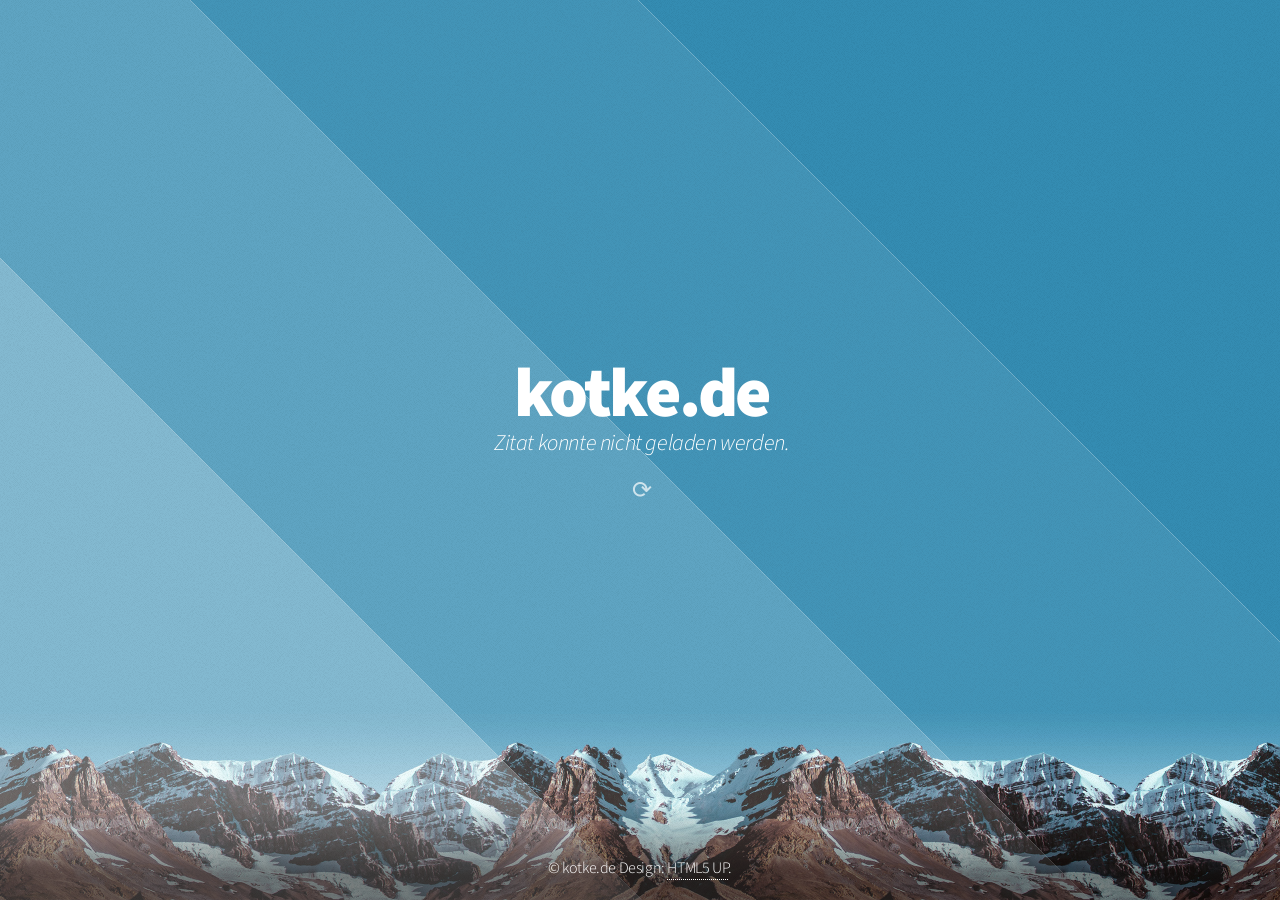
==== index.html @ 7c0cbc13 "Add files via upload" ====
<!DOCTYPE HTML>
<!--
	Aerial by HTML5 UP
	html5up.net | @ajlkn
	Free for personal and commercial use under the CCA 3.0 license (html5up.net/license)
-->
<html>
	<head>
		<title>kotke.de</title>
		<meta charset="utf-8" />
		<meta name="viewport" content="width=device-width, initial-scale=1, user-scalable=no" />
		<link rel="stylesheet" href="assets/css/main.css" />
		<noscript><link rel="stylesheet" href="assets/css/noscript.css" /></noscript>
	</head>
	<body class="is-preload">
		<div id="wrapper">
			<div id="bg"></div>
			<div id="overlay"></div>
			<div id="main">

				<!-- Header -->
					<header id="header">
						<h1>kotke.de</h1>
						
						<section id="zitat-box">
							<blockquote id="quote">
								Lade Zitat...
							</blockquote>

							<p id="author"></p>

							<button id="reload-btn" aria-label="Neues Zitat laden">
								⟳
							</button>
						</section>
					</header>

				<!-- Footer -->
					<footer id="footer">
						<span class="copyright">&copy; kotke.de Design: <a href="http://html5up.net">HTML5 UP</a>.</span>
					</footer>

			</div>
		</div>
		<script>
			window.onload = function() { document.body.classList.remove('is-preload'); }
			window.ontouchmove = function() { return false; }
			window.onorientationchange = function() { document.body.scrollTop = 0; }
		</script>
		<script>
			async function ladeZitat() {
				try {
					const response = await fetch(
						'https://api.zitat-service.de/v1/quote?language=de'
					);

					const data = await response.json();

					document.getElementById('quote').textContent =
						'„' + data.quote + '“';

					document.getElementById('author').textContent =
						data.author
							? '— ' + data.author
							: '';

				} catch (error) {
					document.getElementById('quote').textContent =
						'Zitat konnte nicht geladen werden.';
					document.getElementById('author').textContent = '';
				}
			}

			document
				.getElementById('reload-btn')
				.addEventListener('click', ladeZitat);
			ladeZitat();
			</script>
	</body>
</html>
---- assets/css/main.css ----
@import url("https://fonts.googleapis.com/css?family=Source+Sans+Pro:300,900");
@import url("fontawesome-all.min.css");

/*
	Aerial by HTML5 UP
	html5up.net | @ajlkn
	Free for personal and commercial use under the CCA 3.0 license (html5up.net/license)
*/

html, body, div, span, applet, object,
iframe, h1, h2, h3, h4, h5, h6, p, blockquote,
pre, a, abbr, acronym, address, big, cite,
code, del, dfn, em, img, ins, kbd, q, s, samp,
small, strike, strong, sub, sup, tt, var, b,
u, i, center, dl, dt, dd, ol, ul, li, fieldset,
form, label, legend, table, caption, tbody,
tfoot, thead, tr, th, td, article, aside,
canvas, details, embed, figure, figcaption,
footer, header, hgroup, menu, nav, output, ruby,
section, summary, time, mark, audio, video {
	margin: 0;
	padding: 0;
	border: 0;
	font-size: 100%;
	font: inherit;
	vertical-align: baseline;}

article, aside, details, figcaption, figure,
footer, header, hgroup, menu, nav, section {
	display: block;}

body {
	line-height: 1;
}

ol, ul {
	list-style: none;
}

#reload-btn {
    background: none;
    border: none;
    color: inherit;
    font-size: 1.5rem;
    cursor: pointer;
    padding: 0.25rem;
    transition: transform 0.3s ease, opacity 0.2s ease;
    opacity: 0.7;
}

#reload-btn:hover {
    opacity: 1;
    transform: rotate(180deg);
}

#reload-btn:focus {
    outline: none;
    box-shadow: none;
}

#reload-btn.loading {
    animation: spin .6s linear;
}

@keyframes spin {
    from { transform: rotate(0deg); }
    to   { transform: rotate(360deg); }
}


#quote {
    font-size: 1.4rem;
    font-style: italic;
}

blockquote, q {
	quotes: none;
}

	blockquote:before, blockquote:after, q:before, q:after {
		content: '';
		content: none;
	}

table {
	border-collapse: collapse;
	border-spacing: 0;
}

body {
	-webkit-text-size-adjust: none;
}

mark {
	background-color: transparent;
	color: inherit;
}

input::-moz-focus-inner {
	border: 0;
	padding: 0;
}

input, select, textarea {
	-moz-appearance: none;
	-webkit-appearance: none;
	-ms-appearance: none;
	appearance: none;
}

/* Basic */

	html {
		box-sizing: border-box;
	}

	*, *:before, *:after {
		box-sizing: inherit;
	}

	body {
		background: #fff;
		overflow: hidden;
	}

		body.is-preload *, body.is-preload *:before, body.is-preload *:after {
			-moz-animation: none !important;
			-webkit-animation: none !important;
			-ms-animation: none !important;
			animation: none !important;
			-moz-transition: none !important;
			-webkit-transition: none !important;
			-ms-transition: none !important;
			transition: none !important;
		}

	body, input, select, textarea {
		color: #fff;
		font-family: 'Source Sans Pro', sans-serif;
		font-size: 15pt;
		font-weight: 300 !important;
		letter-spacing: -0.025em;
		line-height: 1.75em;
	}

	a {
		-moz-transition: border-color 0.2s ease-in-out;
		-webkit-transition: border-color 0.2s ease-in-out;
		-ms-transition: border-color 0.2s ease-in-out;
		transition: border-color 0.2s ease-in-out;
		border-bottom: dotted 1px;
		color: inherit;
		outline: 0;
		text-decoration: none;
	}

		a:hover {
			border-color: transparent;
		}

/* Icon */

	.icon {
		text-decoration: none;
		position: relative;
	}

		.icon:before {
			-moz-osx-font-smoothing: grayscale;
			-webkit-font-smoothing: antialiased;
			display: inline-block;
			font-style: normal;
			font-variant: normal;
			text-rendering: auto;
			line-height: 1;
			text-transform: none !important;
			font-family: 'Font Awesome 5 Free';
			font-weight: 400;
		}

		.icon > .label {
			display: none;
		}

		.icon.solid:before {
			font-weight: 900;
		}

		.icon.brands:before {
			font-family: 'Font Awesome 5 Brands';
		}

/* Wrapper */

	@-moz-keyframes wrapper {
		0% {
			opacity: 0;
		}

		100% {
			opacity: 1;
		}
	}

	@-webkit-keyframes wrapper {
		0% {
			opacity: 0;
		}

		100% {
			opacity: 1;
		}
	}

	@-ms-keyframes wrapper {
		0% {
			opacity: 0;
		}

		100% {
			opacity: 1;
		}
	}

	@keyframes wrapper {
		0% {
			opacity: 0;
		}

		100% {
			opacity: 1;
		}
	}

	#wrapper {
		-moz-animation: wrapper 3s forwards;
		-webkit-animation: wrapper 3s forwards;
		-ms-animation: wrapper 3s forwards;
		animation: wrapper 3s forwards;
		height: 100%;
		left: 0;
		opacity: 0;
		position: fixed;
		top: 0;
		width: 100%;
	}

/* BG */

	#bg {
		-moz-animation: bg 60s linear infinite;
		-webkit-animation: bg 60s linear infinite;
		-ms-animation: bg 60s linear infinite;
		animation: bg 60s linear infinite;
		-moz-backface-visibility: hidden;
		-webkit-backface-visibility: hidden;
		-ms-backface-visibility: hidden;
		backface-visibility: hidden;
		-moz-transform: translate3d(0,0,0);
		-webkit-transform: translate3d(0,0,0);
		-ms-transform: translate3d(0,0,0);
		transform: translate3d(0,0,0);
	/* Set your background with this */

		background: #348cb2 url("images/bg.jpg") bottom left;
		background-repeat: repeat-x;
		height: 100%;
		left: 0;
		opacity: 1;
		position: fixed;
		top: 0;
	}

	@-moz-keyframes bg {
		0% {
			-moz-transform: translate3d(0,0,0);
			-webkit-transform: translate3d(0,0,0);
			-ms-transform: translate3d(0,0,0);
			transform: translate3d(0,0,0);
		}

		100% {
			-moz-transform: translate3d(-2250px,0,0);
			-webkit-transform: translate3d(-2250px,0,0);
			-ms-transform: translate3d(-2250px,0,0);
			transform: translate3d(-2250px,0,0);
		}
	}

	@-webkit-keyframes bg {
		0% {
			-moz-transform: translate3d(0,0,0);
			-webkit-transform: translate3d(0,0,0);
			-ms-transform: translate3d(0,0,0);
			transform: translate3d(0,0,0);
		}

		100% {
			-moz-transform: translate3d(-2250px,0,0);
			-webkit-transform: translate3d(-2250px,0,0);
			-ms-transform: translate3d(-2250px,0,0);
			transform: translate3d(-2250px,0,0);
		}
	}

	@-ms-keyframes bg {
		0% {
			-moz-transform: translate3d(0,0,0);
			-webkit-transform: translate3d(0,0,0);
			-ms-transform: translate3d(0,0,0);
			transform: translate3d(0,0,0);
		}

		100% {
			-moz-transform: translate3d(-2250px,0,0);
			-webkit-transform: translate3d(-2250px,0,0);
			-ms-transform: translate3d(-2250px,0,0);
			transform: translate3d(-2250px,0,0);
		}
	}

	@keyframes bg {
		0% {
			-moz-transform: translate3d(0,0,0);
			-webkit-transform: translate3d(0,0,0);
			-ms-transform: translate3d(0,0,0);
			transform: translate3d(0,0,0);
		}

		100% {
			-moz-transform: translate3d(-2250px,0,0);
			-webkit-transform: translate3d(-2250px,0,0);
			-ms-transform: translate3d(-2250px,0,0);
			transform: translate3d(-2250px,0,0);
		}
	}

	#bg {
		background-size: 2250px auto;
		width: 6750px;
	}

/* Overlay */

	@-moz-keyframes overlay {
		0% {
			opacity: 0;
		}

		100% {
			opacity: 1;
		}
	}

	@-webkit-keyframes overlay {
		0% {
			opacity: 0;
		}

		100% {
			opacity: 1;
		}
	}

	@-ms-keyframes overlay {
		0% {
			opacity: 0;
		}

		100% {
			opacity: 1;
		}
	}

	@keyframes overlay {
		0% {
			opacity: 0;
		}

		100% {
			opacity: 1;
		}
	}

	#overlay {
		-moz-animation: overlay 1.5s 1.5s forwards;
		-webkit-animation: overlay 1.5s 1.5s forwards;
		-ms-animation: overlay 1.5s 1.5s forwards;
		animation: overlay 1.5s 1.5s forwards;
		background-attachment: fixed, fixed;
		background-image: url("images/overlay-pattern.png"), url("images/overlay.svg");
		background-position: top left, center center;
		background-repeat: repeat, no-repeat;
		background-size: auto, cover;
		height: 100%;
		left: 0;
		opacity: 0;
		position: fixed;
		top: 0;
		width: 100%;
	}

/* Main */

	#main {
		height: 100%;
		left: 0;
		position: fixed;
		text-align: center;
		top: 0;
		width: 100%;
	}

		#main:before {
			content: '';
			display: inline-block;
			height: 100%;
			margin-right: 0;
			vertical-align: middle;
			width: 1px;
		}

/* Header */

	@-moz-keyframes header {
		0% {
			-moz-transform: translate3d(0,1em,0);
			-webkit-transform: translate3d(0,1em,0);
			-ms-transform: translate3d(0,1em,0);
			transform: translate3d(0,1em,0);
			opacity: 0;
		}

		100% {
			-moz-transform: translate3d(0,0,0);
			-webkit-transform: translate3d(0,0,0);
			-ms-transform: translate3d(0,0,0);
			transform: translate3d(0,0,0);
			opacity: 1;
		}
	}

	@-webkit-keyframes header {
		0% {
			-moz-transform: translate3d(0,1em,0);
			-webkit-transform: translate3d(0,1em,0);
			-ms-transform: translate3d(0,1em,0);
			transform: translate3d(0,1em,0);
			opacity: 0;
		}

		100% {
			-moz-transform: translate3d(0,0,0);
			-webkit-transform: translate3d(0,0,0);
			-ms-transform: translate3d(0,0,0);
			transform: translate3d(0,0,0);
			opacity: 1;
		}
	}

	@-ms-keyframes header {
		0% {
			-moz-transform: translate3d(0,1em,0);
			-webkit-transform: translate3d(0,1em,0);
			-ms-transform: translate3d(0,1em,0);
			transform: translate3d(0,1em,0);
			opacity: 0;
		}

		100% {
			-moz-transform: translate3d(0,0,0);
			-webkit-transform: translate3d(0,0,0);
			-ms-transform: translate3d(0,0,0);
			transform: translate3d(0,0,0);
			opacity: 1;
		}
	}

	@keyframes header {
		0% {
			-moz-transform: translate3d(0,1em,0);
			-webkit-transform: translate3d(0,1em,0);
			-ms-transform: translate3d(0,1em,0);
			transform: translate3d(0,1em,0);
			opacity: 0;
		}

		100% {
			-moz-transform: translate3d(0,0,0);
			-webkit-transform: translate3d(0,0,0);
			-ms-transform: translate3d(0,0,0);
			transform: translate3d(0,0,0);
			opacity: 1;
		}
	}

	@-moz-keyframes nav-icons {
		0% {
			-moz-transform: translate3d(0,1em,0);
			-webkit-transform: translate3d(0,1em,0);
			-ms-transform: translate3d(0,1em,0);
			transform: translate3d(0,1em,0);
			opacity: 0;
		}

		100% {
			-moz-transform: translate3d(0,0,0);
			-webkit-transform: translate3d(0,0,0);
			-ms-transform: translate3d(0,0,0);
			transform: translate3d(0,0,0);
			opacity: 1;
		}
	}

	@-webkit-keyframes nav-icons {
		0% {
			-moz-transform: translate3d(0,1em,0);
			-webkit-transform: translate3d(0,1em,0);
			-ms-transform: translate3d(0,1em,0);
			transform: translate3d(0,1em,0);
			opacity: 0;
		}

		100% {
			-moz-transform: translate3d(0,0,0);
			-webkit-transform: translate3d(0,0,0);
			-ms-transform: translate3d(0,0,0);
			transform: translate3d(0,0,0);
			opacity: 1;
		}
	}

	@-ms-keyframes nav-icons {
		0% {
			-moz-transform: translate3d(0,1em,0);
			-webkit-transform: translate3d(0,1em,0);
			-ms-transform: translate3d(0,1em,0);
			transform: translate3d(0,1em,0);
			opacity: 0;
		}

		100% {
			-moz-transform: translate3d(0,0,0);
			-webkit-transform: translate3d(0,0,0);
			-ms-transform: translate3d(0,0,0);
			transform: translate3d(0,0,0);
			opacity: 1;
		}
	}

	@keyframes nav-icons {
		0% {
			-moz-transform: translate3d(0,1em,0);
			-webkit-transform: translate3d(0,1em,0);
			-ms-transform: translate3d(0,1em,0);
			transform: translate3d(0,1em,0);
			opacity: 0;
		}

		100% {
			-moz-transform: translate3d(0,0,0);
			-webkit-transform: translate3d(0,0,0);
			-ms-transform: translate3d(0,0,0);
			transform: translate3d(0,0,0);
			opacity: 1;
		}
	}

	#header {
		-moz-animation: header 1s 2.25s forwards;
		-webkit-animation: header 1s 2.25s forwards;
		-ms-animation: header 1s 2.25s forwards;
		animation: header 1s 2.25s forwards;
		-moz-backface-visibility: hidden;
		-webkit-backface-visibility: hidden;
		-ms-backface-visibility: hidden;
		backface-visibility: hidden;
		-moz-transform: translate3d(0,0,0);
		-webkit-transform: translate3d(0,0,0);
		-ms-transform: translate3d(0,0,0);
		transform: translate3d(0,0,0);
		cursor: default;
		display: inline-block;
		opacity: 0;
		position: relative;
		text-align: center;
		top: -1em;
		vertical-align: middle;
		width: 90%;
	}

		#header h1 {
			font-size: 4.35em;
			font-weight: 900;
			letter-spacing: -0.035em;
			line-height: 1em;
		}

		#header p {
			font-size: 1.25em;
			margin: 0.75em 0 0.25em 0;
			opacity: 0.75;
		}

		#header nav {
			margin: 1.5em 0 0 0;
		}

			#header nav li {
				-moz-animation: nav-icons 0.5s ease-in-out forwards;
				-webkit-animation: nav-icons 0.5s ease-in-out forwards;
				-ms-animation: nav-icons 0.5s ease-in-out forwards;
				animation: nav-icons 0.5s ease-in-out forwards;
				-moz-backface-visibility: hidden;
				-webkit-backface-visibility: hidden;
				-ms-backface-visibility: hidden;
				backface-visibility: hidden;
				-moz-transform: translate3d(0,0,0);
				-webkit-transform: translate3d(0,0,0);
				-ms-transform: translate3d(0,0,0);
				transform: translate3d(0,0,0);
				display: inline-block;
				height: 5.35em;
				line-height: 5.885em;
				opacity: 0;
				position: relative;
				top: 0;
				width: 5.35em;
			}

				#header nav li:nth-child(1) {
					-moz-animation-delay: 2.5s;
					-webkit-animation-delay: 2.5s;
					-ms-animation-delay: 2.5s;
					animation-delay: 2.5s;
				}

				#header nav li:nth-child(2) {
					-moz-animation-delay: 2.75s;
					-webkit-animation-delay: 2.75s;
					-ms-animation-delay: 2.75s;
					animation-delay: 2.75s;
				}

				#header nav li:nth-child(3) {
					-moz-animation-delay: 3s;
					-webkit-animation-delay: 3s;
					-ms-animation-delay: 3s;
					animation-delay: 3s;
				}

				#header nav li:nth-child(4) {
					-moz-animation-delay: 3.25s;
					-webkit-animation-delay: 3.25s;
					-ms-animation-delay: 3.25s;
					animation-delay: 3.25s;
				}

				#header nav li:nth-child(5) {
					-moz-animation-delay: 3.5s;
					-webkit-animation-delay: 3.5s;
					-ms-animation-delay: 3.5s;
					animation-delay: 3.5s;
				}

				#header nav li:nth-child(6) {
					-moz-animation-delay: 3.75s;
					-webkit-animation-delay: 3.75s;
					-ms-animation-delay: 3.75s;
					animation-delay: 3.75s;
				}

				#header nav li:nth-child(7) {
					-moz-animation-delay: 4s;
					-webkit-animation-delay: 4s;
					-ms-animation-delay: 4s;
					animation-delay: 4s;
				}

				#header nav li:nth-child(8) {
					-moz-animation-delay: 4.25s;
					-webkit-animation-delay: 4.25s;
					-ms-animation-delay: 4.25s;
					animation-delay: 4.25s;
				}

				#header nav li:nth-child(9) {
					-moz-animation-delay: 4.5s;
					-webkit-animation-delay: 4.5s;
					-ms-animation-delay: 4.5s;
					animation-delay: 4.5s;
				}

				#header nav li:nth-child(10) {
					-moz-animation-delay: 4.75s;
					-webkit-animation-delay: 4.75s;
					-ms-animation-delay: 4.75s;
					animation-delay: 4.75s;
				}

			#header nav a {
				-webkit-tap-highlight-color: rgba(0, 0, 0, 0);
				-webkit-touch-callout: none;
				border: 0;
				display: inline-block;
			}

				#header nav a:before {
					-moz-transition: all 0.2s ease-in-out;
					-webkit-transition: all 0.2s ease-in-out;
					-ms-transition: all 0.2s ease-in-out;
					transition: all 0.2s ease-in-out;
					border-radius: 100%;
					border: solid 1px #fff;
					display: block;
					font-size: 1.75em;
					height: 2.5em;
					line-height: 2.5em;
					position: relative;
					text-align: center;
					top: 0;
					width: 2.5em;
				}

				#header nav a:hover {
					font-size: 1.1em;
				}

					#header nav a:hover:before {
						background-color: rgba(255, 255, 255, 0.175);
						color: #fff;
					}

				#header nav a:active {
					font-size: 0.95em;
					background: none;
				}

					#header nav a:active:before {
						background-color: rgba(255, 255, 255, 0.35);
						color: #fff;
					}

				#header nav a span {
					display: none;
				}

/* Footer */

	#footer {
		background-image: -moz-linear-gradient(top, rgba(0,0,0,0), rgba(0,0,0,0.5) 75%);
		background-image: -webkit-linear-gradient(top, rgba(0,0,0,0), rgba(0,0,0,0.5) 75%);
		background-image: -ms-linear-gradient(top, rgba(0,0,0,0), rgba(0,0,0,0.5) 75%);
		background-image: linear-gradient(top, rgba(0,0,0,0), rgba(0,0,0,0.5) 75%);
		bottom: 0;
		cursor: default;
		height: 6em;
		left: 0;
		line-height: 8em;
		position: absolute;
		text-align: center;
		width: 100%;
	}

/* Wide */

	@media screen and (max-width: 1680px) {

		/* Basic */

			body, input, select, textarea {
				font-size: 13pt;
			}

		/* BG */

			@-moz-keyframes bg {
				0% {
					-moz-transform: translate3d(0,0,0);
					-webkit-transform: translate3d(0,0,0);
					-ms-transform: translate3d(0,0,0);
					transform: translate3d(0,0,0);
				}

				100% {
					-moz-transform: translate3d(-1500px,0,0);
					-webkit-transform: translate3d(-1500px,0,0);
					-ms-transform: translate3d(-1500px,0,0);
					transform: translate3d(-1500px,0,0);
				}

	}

		@-webkit-keyframes bg {
			0% {
				-moz-transform: translate3d(0,0,0);
				-webkit-transform: translate3d(0,0,0);
				-ms-transform: translate3d(0,0,0);
				transform: translate3d(0,0,0);
			}

			100% {
				-moz-transform: translate3d(-1500px,0,0);
				-webkit-transform: translate3d(-1500px,0,0);
				-ms-transform: translate3d(-1500px,0,0);
				transform: translate3d(-1500px,0,0);
			}
			}

		@-ms-keyframes bg {
			0% {
				-moz-transform: translate3d(0,0,0);
				-webkit-transform: translate3d(0,0,0);
				-ms-transform: translate3d(0,0,0);
				transform: translate3d(0,0,0);
			}

			100% {
				-moz-transform: translate3d(-1500px,0,0);
				-webkit-transform: translate3d(-1500px,0,0);
				-ms-transform: translate3d(-1500px,0,0);
				transform: translate3d(-1500px,0,0);
			}
		}

		@keyframes bg {
			0% {
				-moz-transform: translate3d(0,0,0);
				-webkit-transform: translate3d(0,0,0);
				-ms-transform: translate3d(0,0,0);
				transform: translate3d(0,0,0);
			}

			100% {
				-moz-transform: translate3d(-1500px,0,0);
				-webkit-transform: translate3d(-1500px,0,0);
				-ms-transform: translate3d(-1500px,0,0);
				transform: translate3d(-1500px,0,0);
			}
		}

		#bg {
			background-size: 1500px auto;
			width: 4500px;
		} }

/* Normal */

	@media screen and (max-width: 1280px) {

		/* Basic */

			body, input, select, textarea {
				font-size: 12pt;
			}

		/* BG */

			@-moz-keyframes bg {
				0% {
					-moz-transform: translate3d(0,0,0);
					-webkit-transform: translate3d(0,0,0);
					-ms-transform: translate3d(0,0,0);
					transform: translate3d(0,0,0);
				}

				100% {
					-moz-transform: translate3d(-750px,0,0);
					-webkit-transform: translate3d(-750px,0,0);
					-ms-transform: translate3d(-750px,0,0);
					transform: translate3d(-750px,0,0);
				}

	}

		@-webkit-keyframes bg {
			0% {
				-moz-transform: translate3d(0,0,0);
				-webkit-transform: translate3d(0,0,0);
				-ms-transform: translate3d(0,0,0);
				transform: translate3d(0,0,0);
			}

			100% {
				-moz-transform: translate3d(-750px,0,0);
				-webkit-transform: translate3d(-750px,0,0);
				-ms-transform: translate3d(-750px,0,0);
				transform: translate3d(-750px,0,0);
			}
			}

		@-ms-keyframes bg {
			0% {
				-moz-transform: translate3d(0,0,0);
				-webkit-transform: translate3d(0,0,0);
				-ms-transform: translate3d(0,0,0);
				transform: translate3d(0,0,0);
			}

			100% {
				-moz-transform: translate3d(-750px,0,0);
				-webkit-transform: translate3d(-750px,0,0);
				-ms-transform: translate3d(-750px,0,0);
				transform: translate3d(-750px,0,0);
			}
		}

		@keyframes bg {
			0% {
				-moz-transform: translate3d(0,0,0);
				-webkit-transform: translate3d(0,0,0);
				-ms-transform: translate3d(0,0,0);
				transform: translate3d(0,0,0);
			}

			100% {
				-moz-transform: translate3d(-750px,0,0);
				-webkit-transform: translate3d(-750px,0,0);
				-ms-transform: translate3d(-750px,0,0);
				transform: translate3d(-750px,0,0);
			}
		}

		#bg {
			background-size: 750px auto;
			width: 2250px;
		} }

/* Mobile */

	@media screen and (max-width: 736px) {

		/* Basic */

			body {
				min-width: 320px;
			}

			body, input, select, textarea {
				font-size: 11pt;
			}

		/* BG */

			@-moz-keyframes bg {
				0% {
					-moz-transform: translate3d(0,0,0);
					-webkit-transform: translate3d(0,0,0);
					-ms-transform: translate3d(0,0,0);
					transform: translate3d(0,0,0);
				}

				100% {
					-moz-transform: translate3d(-300px,0,0);
					-webkit-transform: translate3d(-300px,0,0);
					-ms-transform: translate3d(-300px,0,0);
					transform: translate3d(-300px,0,0);
				}

	}

		@-webkit-keyframes bg {
			0% {
				-moz-transform: translate3d(0,0,0);
				-webkit-transform: translate3d(0,0,0);
				-ms-transform: translate3d(0,0,0);
				transform: translate3d(0,0,0);
			}

			100% {
				-moz-transform: translate3d(-300px,0,0);
				-webkit-transform: translate3d(-300px,0,0);
				-ms-transform: translate3d(-300px,0,0);
				transform: translate3d(-300px,0,0);
			}
			}

		@-ms-keyframes bg {
			0% {
				-moz-transform: translate3d(0,0,0);
				-webkit-transform: translate3d(0,0,0);
				-ms-transform: translate3d(0,0,0);
				transform: translate3d(0,0,0);
			}

			100% {
				-moz-transform: translate3d(-300px,0,0);
				-webkit-transform: translate3d(-300px,0,0);
				-ms-transform: translate3d(-300px,0,0);
				transform: translate3d(-300px,0,0);
			}
		}

		@keyframes bg {
			0% {
				-moz-transform: translate3d(0,0,0);
				-webkit-transform: translate3d(0,0,0);
				-ms-transform: translate3d(0,0,0);
				transform: translate3d(0,0,0);
			}

			100% {
				-moz-transform: translate3d(-300px,0,0);
				-webkit-transform: translate3d(-300px,0,0);
				-ms-transform: translate3d(-300px,0,0);
				transform: translate3d(-300px,0,0);
			}
		}

		#bg {
			background-size: 300px auto;
			width: 900px;
		}

	/* Header */

		#header h1 {
			font-size: 2.5em;
		}

		#header p {
			font-size: 1em;
		}

		#header nav {
			font-size: 1em;
		}

			#header nav a:hover {
				font-size: 1em;
			}

			#header nav a:active {
				font-size: 1em;
			} }

/* Mobile (Portrait) */

	@media screen and (max-width: 480px) {

		/* BG */

			@-moz-keyframes bg {
				0% {
					-moz-transform: translate3d(0,0,0);
					-webkit-transform: translate3d(0,0,0);
					-ms-transform: translate3d(0,0,0);
					transform: translate3d(0,0,0);
				}

				100% {
					-moz-transform: translate3d(-412.5px,0,0);
					-webkit-transform: translate3d(-412.5px,0,0);
					-ms-transform: translate3d(-412.5px,0,0);
					transform: translate3d(-412.5px,0,0);
				}

	}

		@-webkit-keyframes bg {
			0% {
				-moz-transform: translate3d(0,0,0);
				-webkit-transform: translate3d(0,0,0);
				-ms-transform: translate3d(0,0,0);
				transform: translate3d(0,0,0);
			}

			100% {
				-moz-transform: translate3d(-412.5px,0,0);
				-webkit-transform: translate3d(-412.5px,0,0);
				-ms-transform: translate3d(-412.5px,0,0);
				transform: translate3d(-412.5px,0,0);
			}
			}

		@-ms-keyframes bg {
			0% {
				-moz-transform: translate3d(0,0,0);
				-webkit-transform: translate3d(0,0,0);
				-ms-transform: translate3d(0,0,0);
				transform: translate3d(0,0,0);
			}

			100% {
				-moz-transform: translate3d(-412.5px,0,0);
				-webkit-transform: translate3d(-412.5px,0,0);
				-ms-transform: translate3d(-412.5px,0,0);
				transform: translate3d(-412.5px,0,0);
			}
		}

		@keyframes bg {
			0% {
				-moz-transform: translate3d(0,0,0);
				-webkit-transform: translate3d(0,0,0);
				-ms-transform: translate3d(0,0,0);
				transform: translate3d(0,0,0);
			}

			100% {
				-moz-transform: translate3d(-412.5px,0,0);
				-webkit-transform: translate3d(-412.5px,0,0);
				-ms-transform: translate3d(-412.5px,0,0);
				transform: translate3d(-412.5px,0,0);
			}
		}

		#bg {
			background-size: 412.5px auto;
			width: 1237.5px;
		}

	/* Header */

		#header nav {
			padding: 0 1em;
		} }
---- assets/css/noscript.css ----
/*
	Aerial by HTML5 UP
	html5up.net | @ajlkn
	Free for personal and commercial use under the CCA 3.0 license (html5up.net/license)
*/

/* Wrapper */

	#wrapper {
		opacity: 1 !important;
	}

/* Overlay */

	#overlay {
		opacity: 1 !important;
	}

/* Header */

	#header {
		opacity: 1 !important;
	}

		#header nav li {
			opacity: 1 !important;
		}
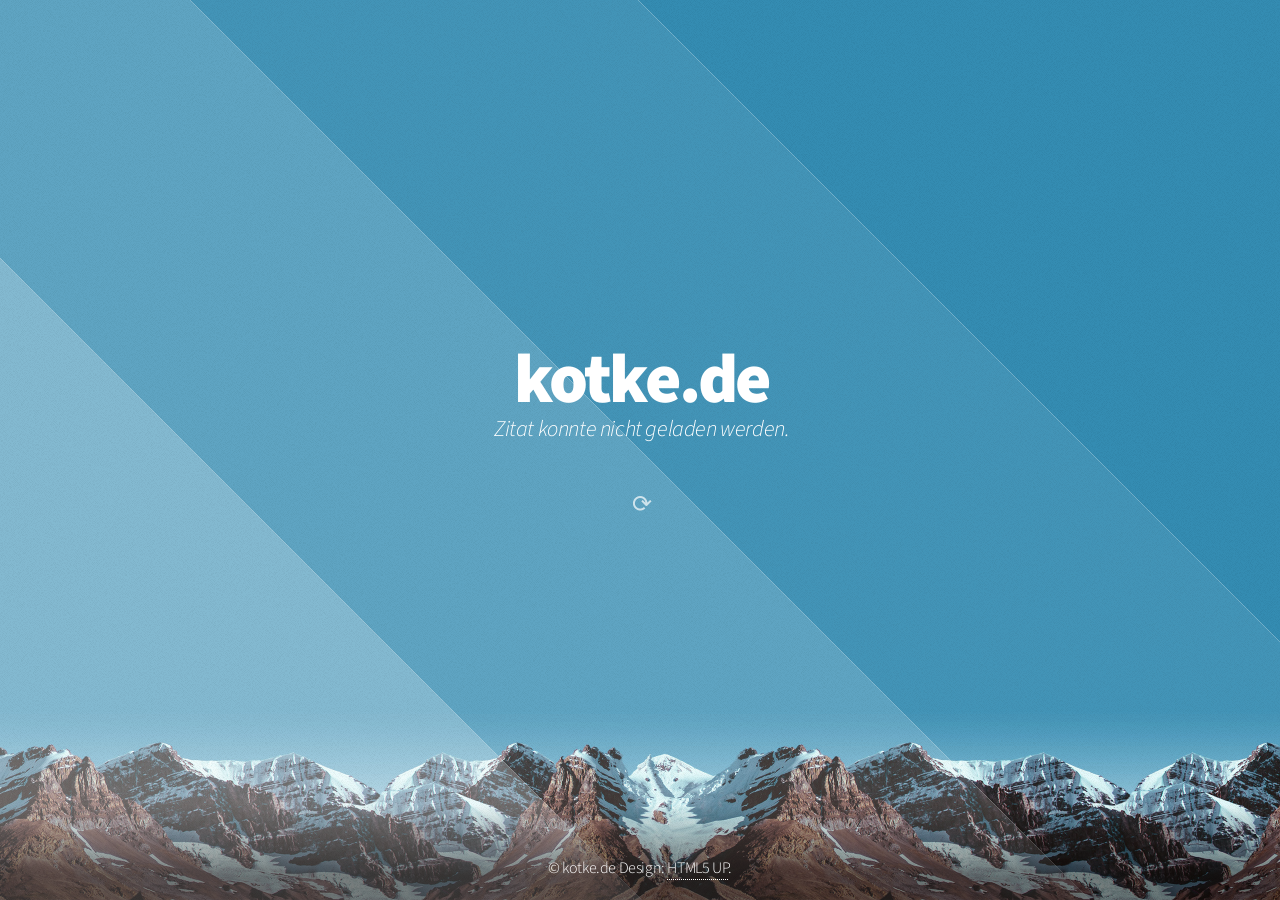
==== commit 6c2ca6d2: "Update index.html" ====
--- a/index.html
+++ b/index.html
@@ -27,7 +27,7 @@
 								Lade Zitat...
 							</blockquote>
 
-							<p id="author"></p>
+							<p id="author"></p><br>
 
 							<button id="reload-btn" aria-label="Neues Zitat laden">
 								⟳
@@ -77,4 +77,4 @@
 			ladeZitat();
 			</script>
 	</body>
-</html>+</html>
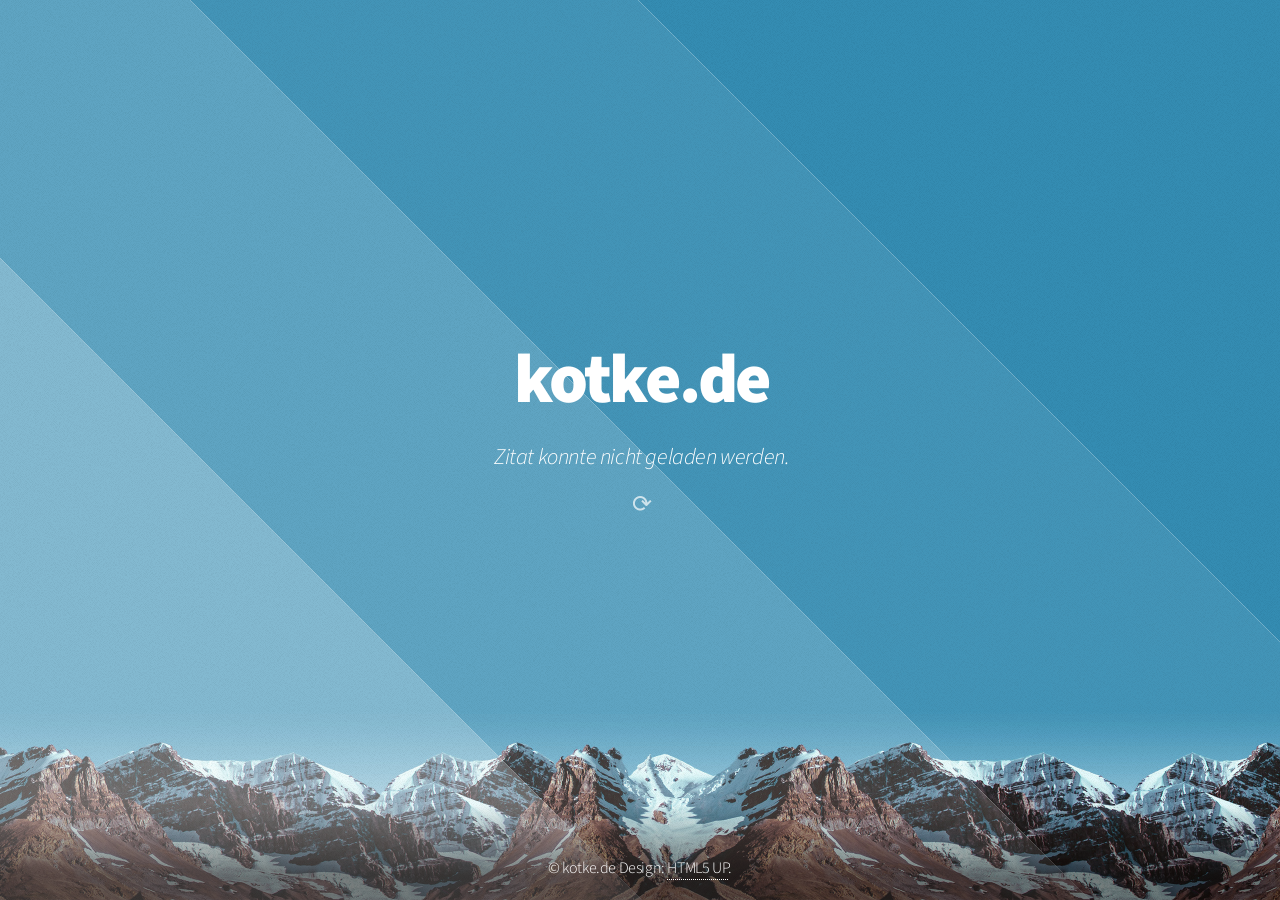
==== commit d637d305: "Update index.html" ====
--- a/index.html
+++ b/index.html
@@ -21,13 +21,13 @@
 				<!-- Header -->
 					<header id="header">
 						<h1>kotke.de</h1>
-						
+						<br>
 						<section id="zitat-box">
 							<blockquote id="quote">
 								Lade Zitat...
 							</blockquote>
 
-							<p id="author"></p><br>
+							<p id="author"></p>
 
 							<button id="reload-btn" aria-label="Neues Zitat laden">
 								⟳
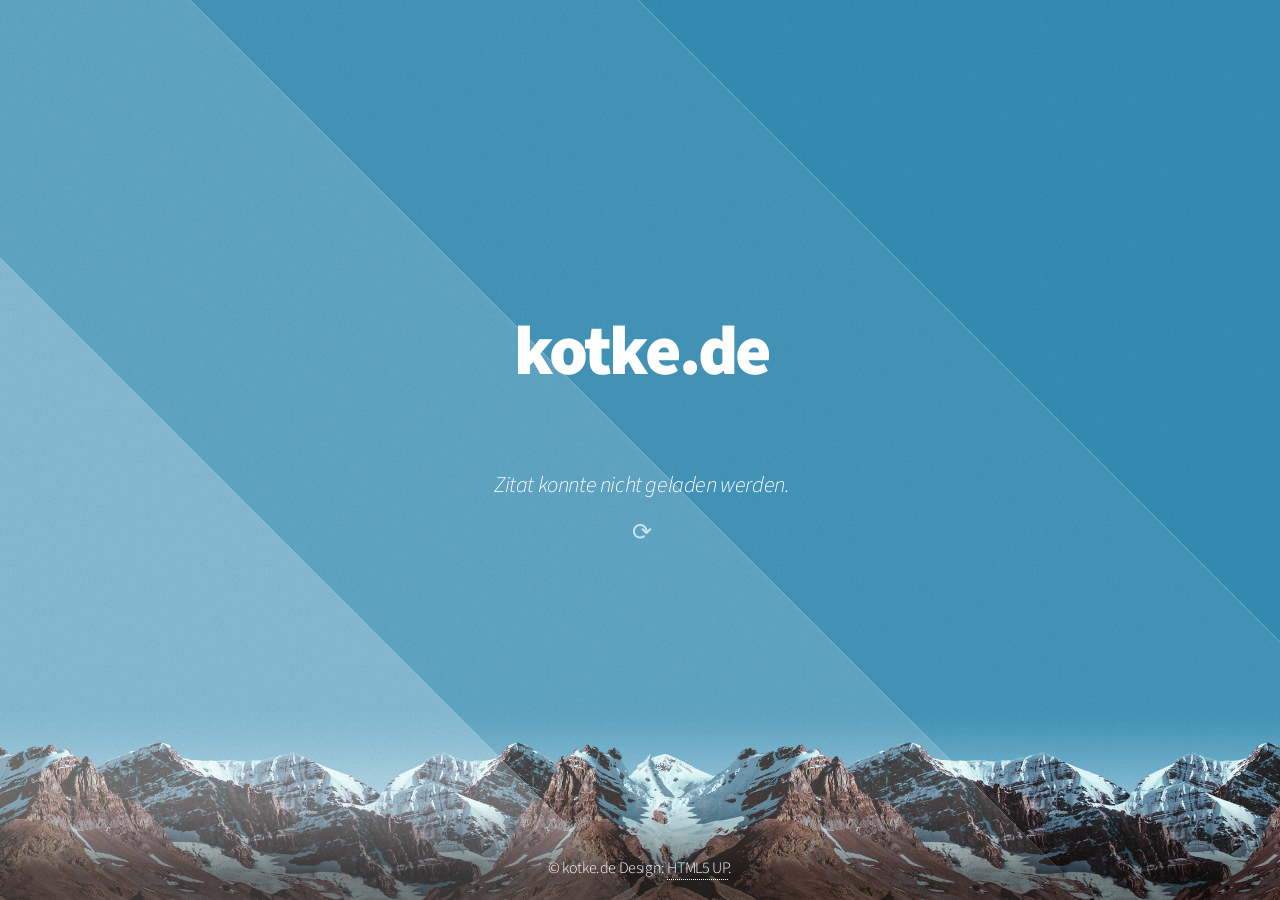
==== commit 349e1b0c: "Update index.html" ====
--- a/index.html
+++ b/index.html
@@ -21,7 +21,7 @@
 				<!-- Header -->
 					<header id="header">
 						<h1>kotke.de</h1>
-						<br>
+						<br><br><br>
 						<section id="zitat-box">
 							<blockquote id="quote">
 								Lade Zitat...
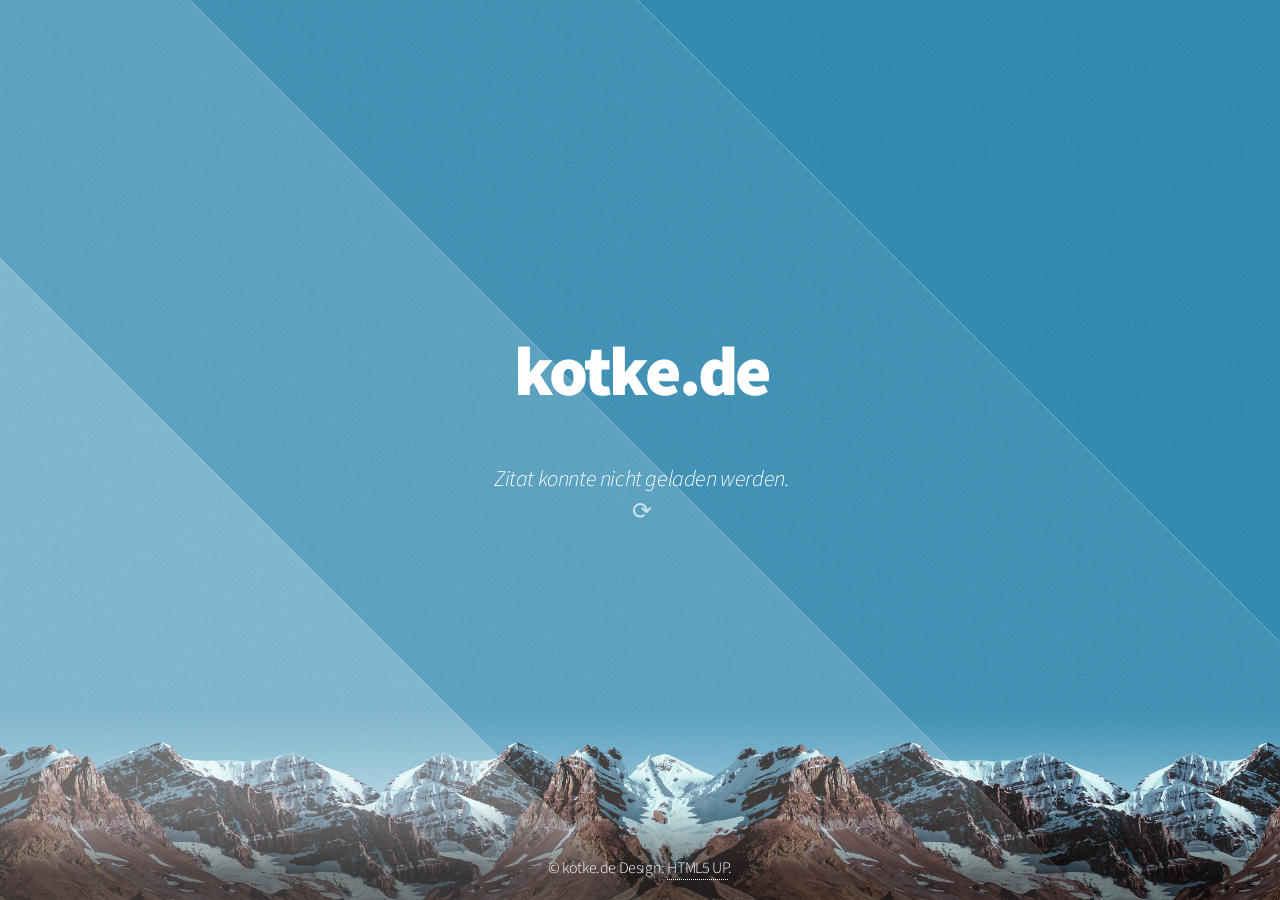
==== commit 2ac8a442: "Update index.html" ====
--- a/index.html
+++ b/index.html
@@ -21,14 +21,12 @@
 				<!-- Header -->
 					<header id="header">
 						<h1>kotke.de</h1>
-						<br><br><br>
+						<br><br>
 						<section id="zitat-box">
 							<blockquote id="quote">
 								Lade Zitat...
 							</blockquote>
-
-							<p id="author"></p>
-
+							
 							<button id="reload-btn" aria-label="Neues Zitat laden">
 								⟳
 							</button>
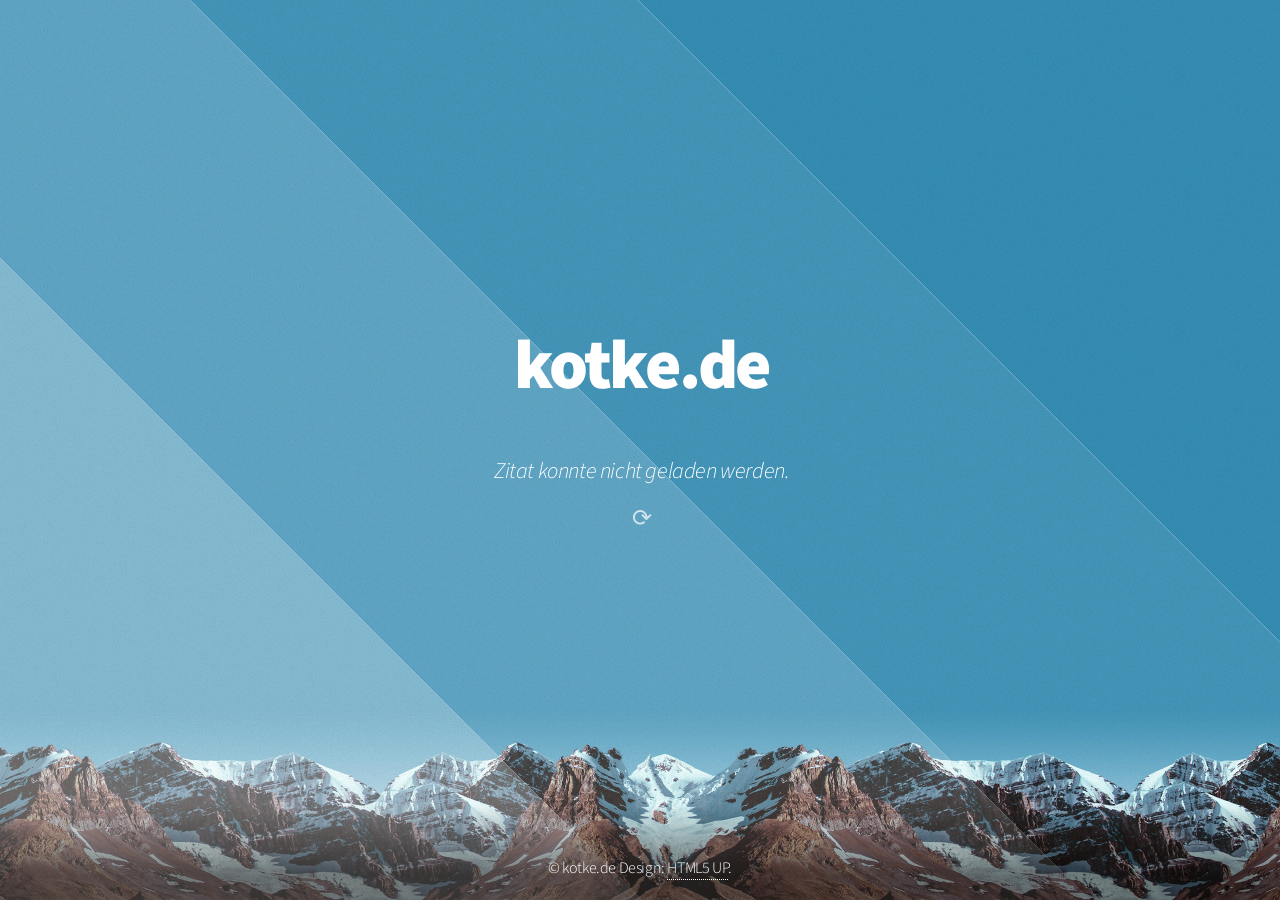
==== commit 7f4c1b52: "Update index.html" ====
--- a/index.html
+++ b/index.html
@@ -26,7 +26,7 @@
 							<blockquote id="quote">
 								Lade Zitat...
 							</blockquote>
-							
+							<p id="author"></p>
 							<button id="reload-btn" aria-label="Neues Zitat laden">
 								⟳
 							</button>
@@ -58,9 +58,7 @@
 						'„' + data.quote + '“';
 
 					document.getElementById('author').textContent =
-						data.author
-							? '— ' + data.author
-							: '';
+    					'— ' + data.authorName;
 
 				} catch (error) {
 					document.getElementById('quote').textContent =
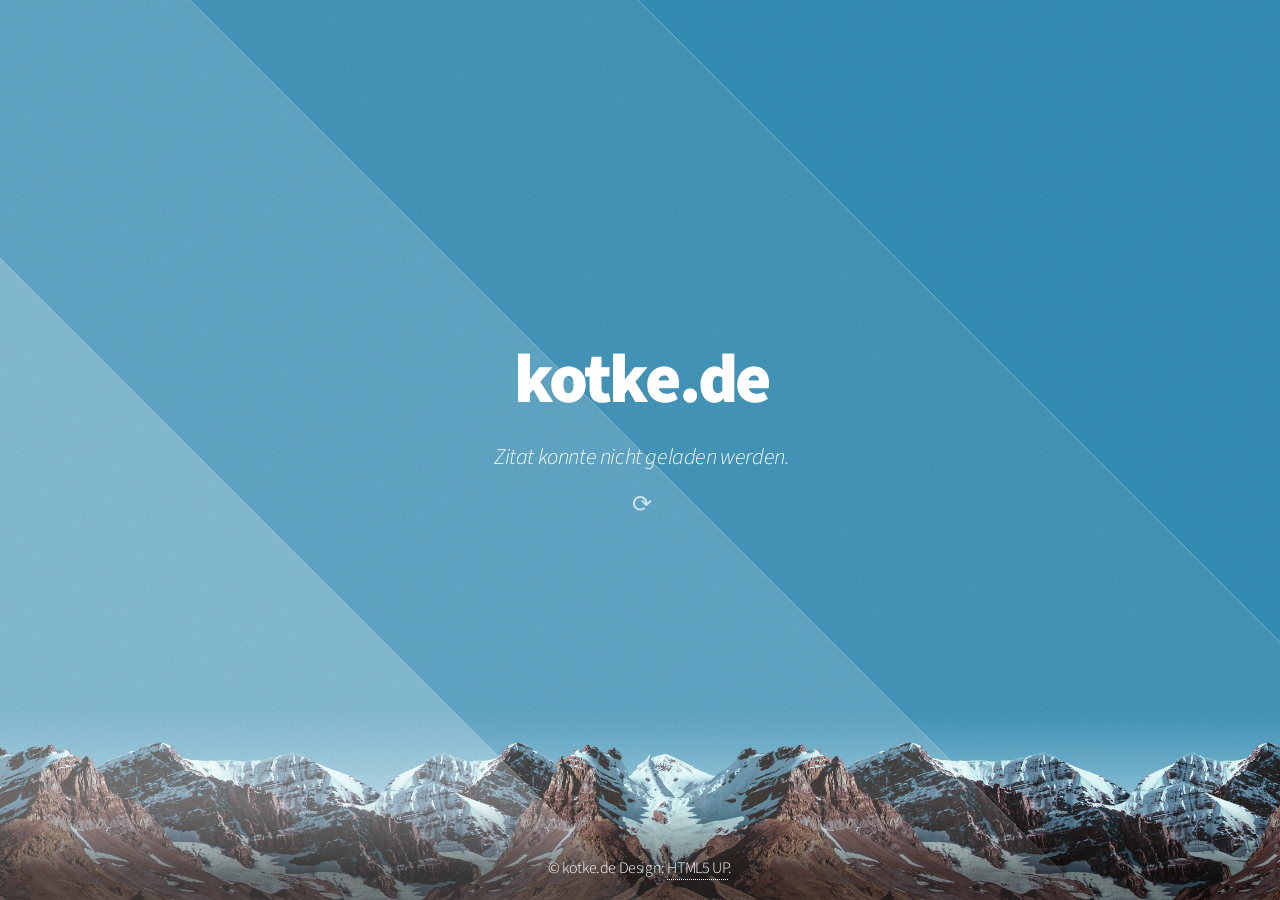
==== commit 1cf8c79d: "Update index.html" ====
--- a/index.html
+++ b/index.html
@@ -21,7 +21,7 @@
 				<!-- Header -->
 					<header id="header">
 						<h1>kotke.de</h1>
-						<br><br>
+						<br>
 						<section id="zitat-box">
 							<blockquote id="quote">
 								Lade Zitat...
@@ -47,24 +47,26 @@
 		</script>
 		<script>
 			async function ladeZitat() {
-				try {
-					const response = await fetch(
-						'https://api.zitat-service.de/v1/quote?language=de'
-					);
-
-					const data = await response.json();
-
-					document.getElementById('quote').textContent =
-						'„' + data.quote + '“';
-
-					document.getElementById('author').textContent =
-    					'— ' + data.authorName;
-
-				} catch (error) {
-					document.getElementById('quote').textContent =
-						'Zitat konnte nicht geladen werden.';
-					document.getElementById('author').textContent = '';
-				}
+			    try {
+			        const response = await fetch(
+			            'https://api.zitat-service.de/v1/quote?language=de'
+			        );
+			
+			        const data = await response.json();
+			
+			        document.getElementById('quote').textContent =
+			            '„' + data.quote + '“';
+			
+			        document.getElementById('author').textContent =
+			            data.authorName
+			                ? '— ' + data.authorName
+			                : '';
+			
+			    } catch (error) {
+			        document.getElementById('quote').textContent =
+			            'Zitat konnte nicht geladen werden.';
+			        document.getElementById('author').textContent = '';
+			    }
 			}
 
 			document
